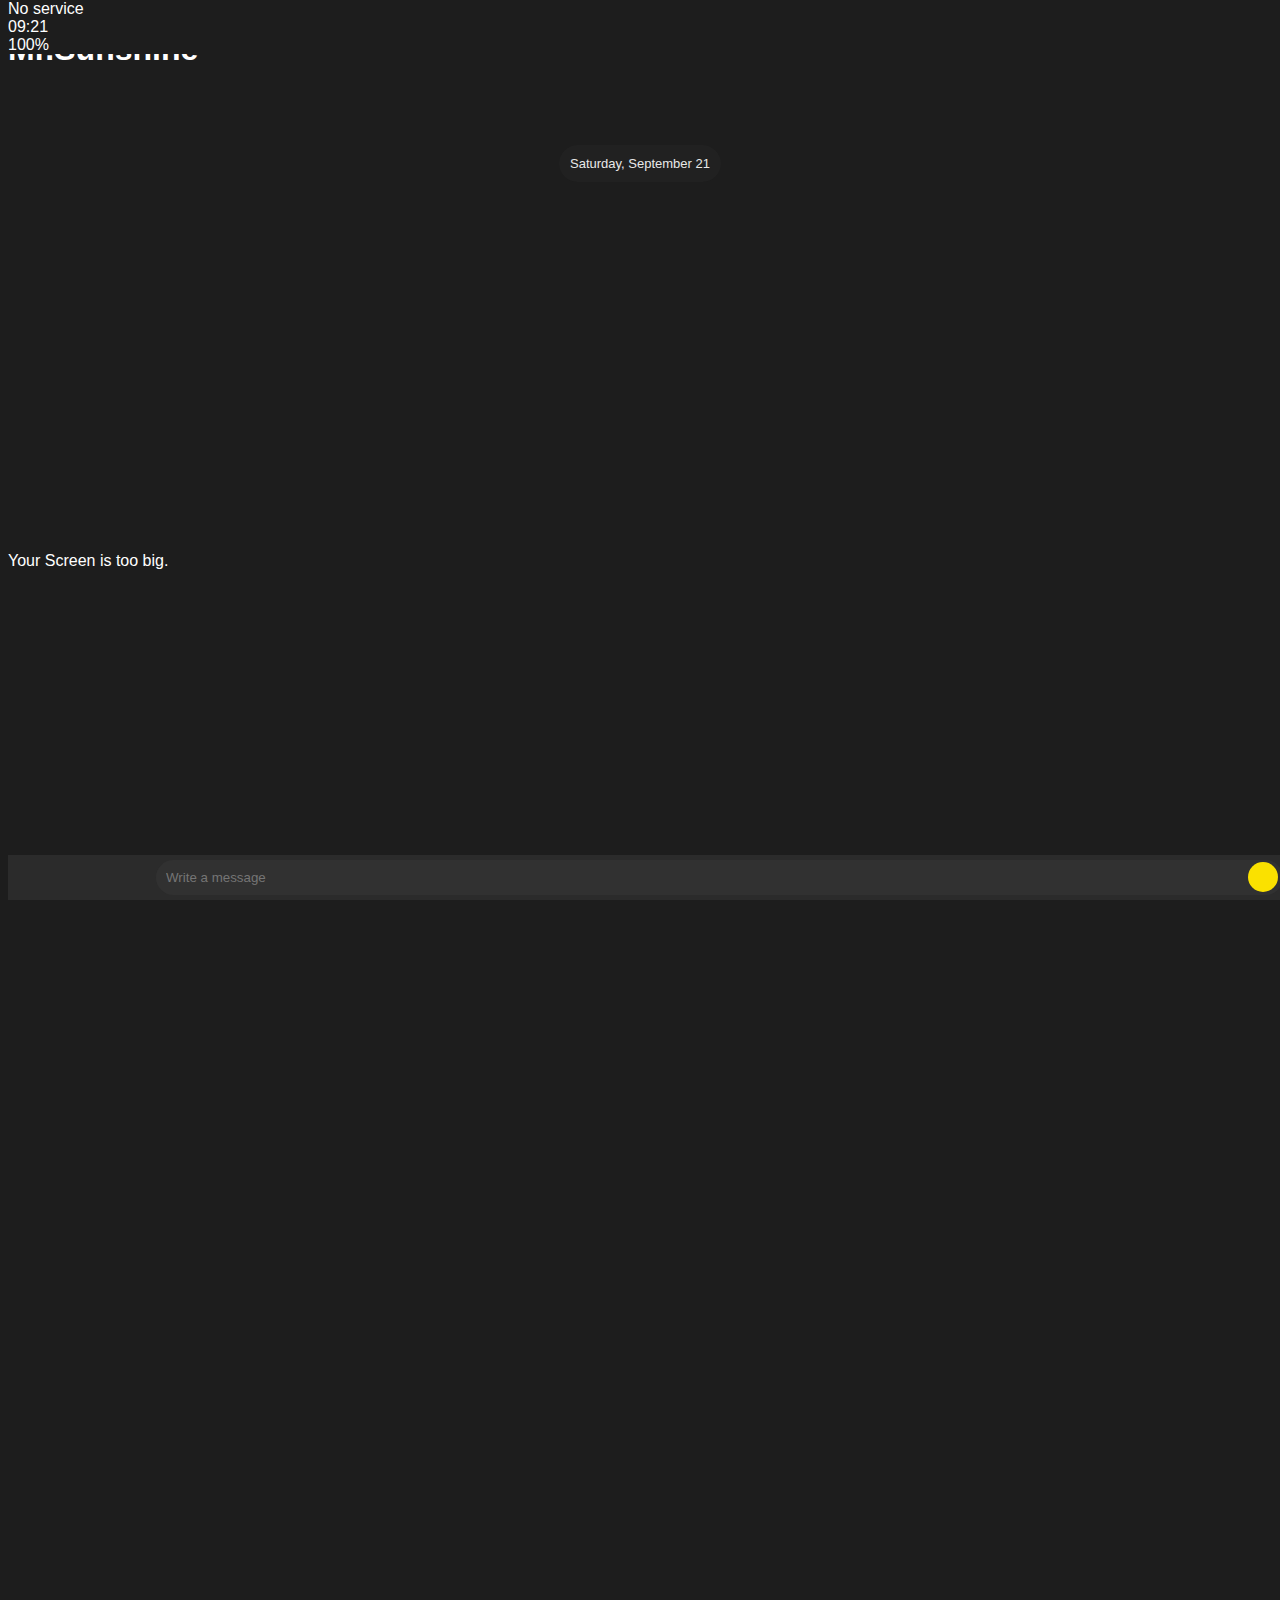
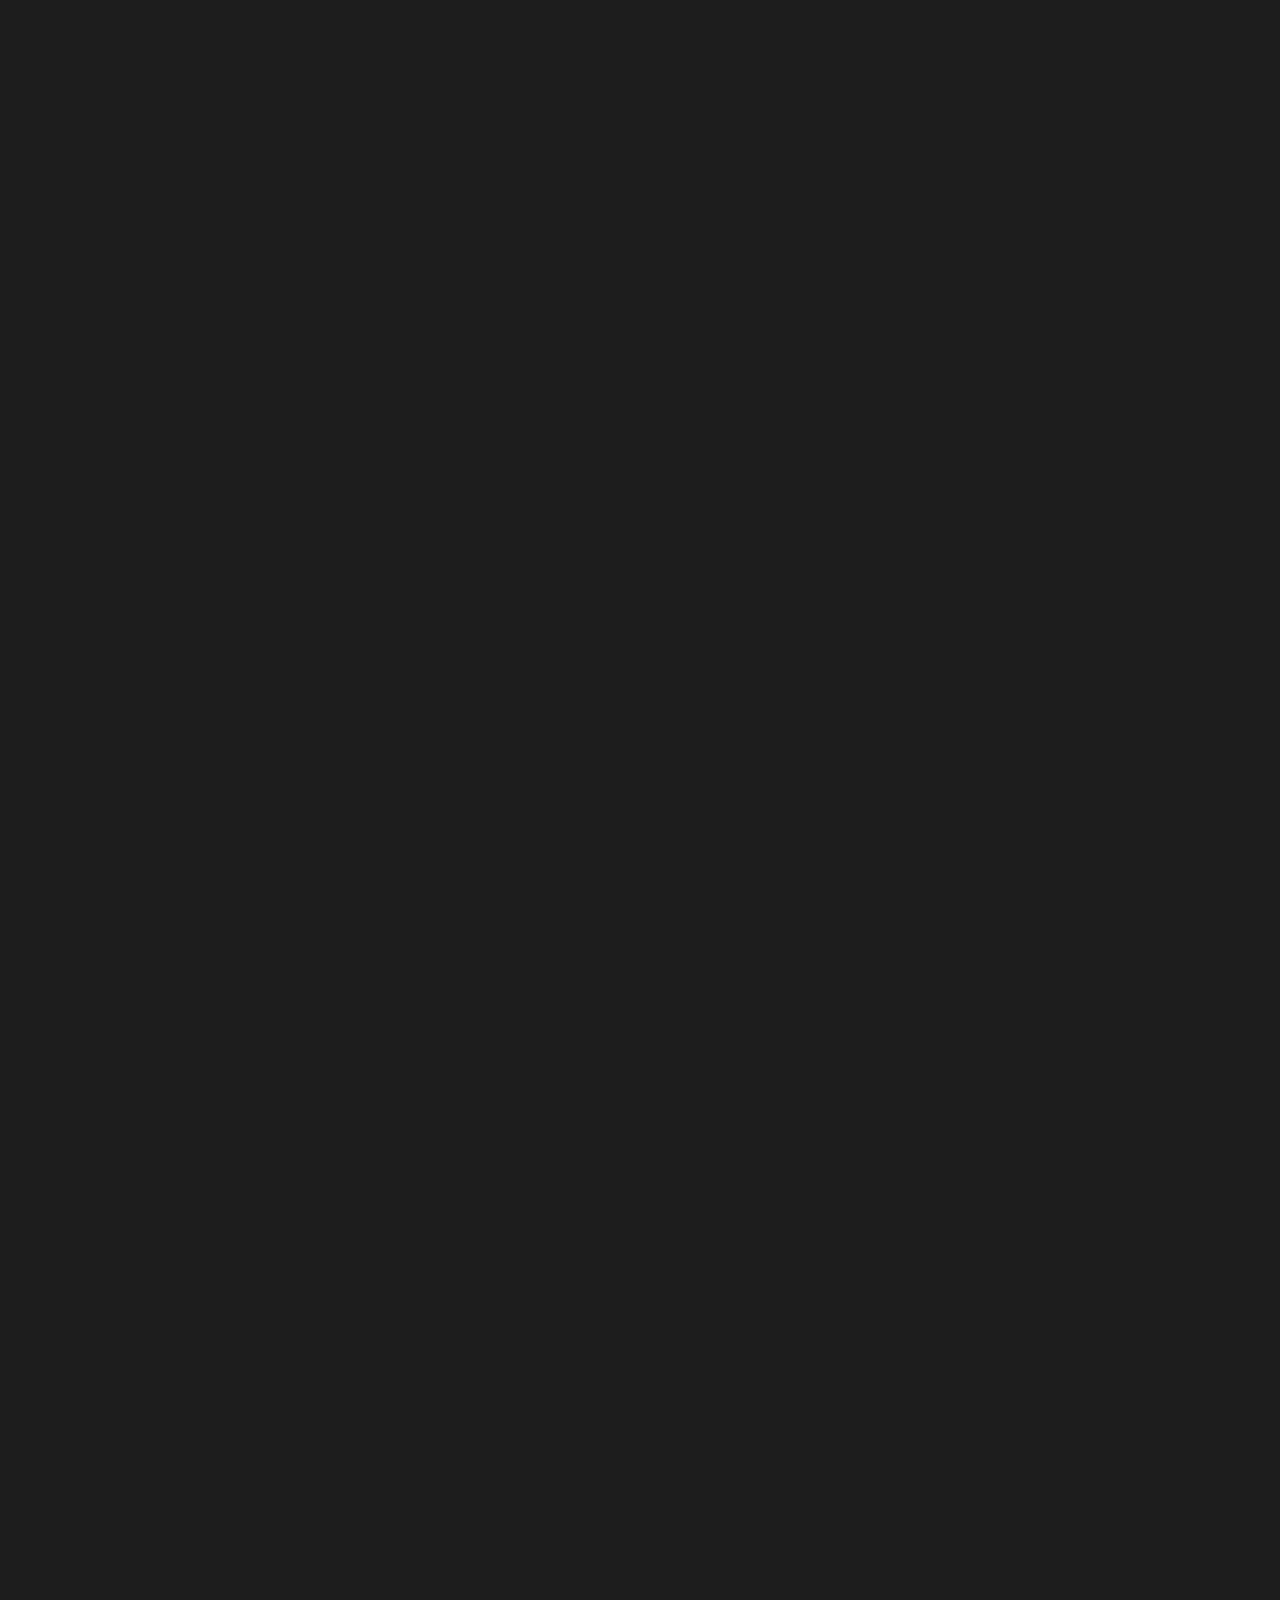
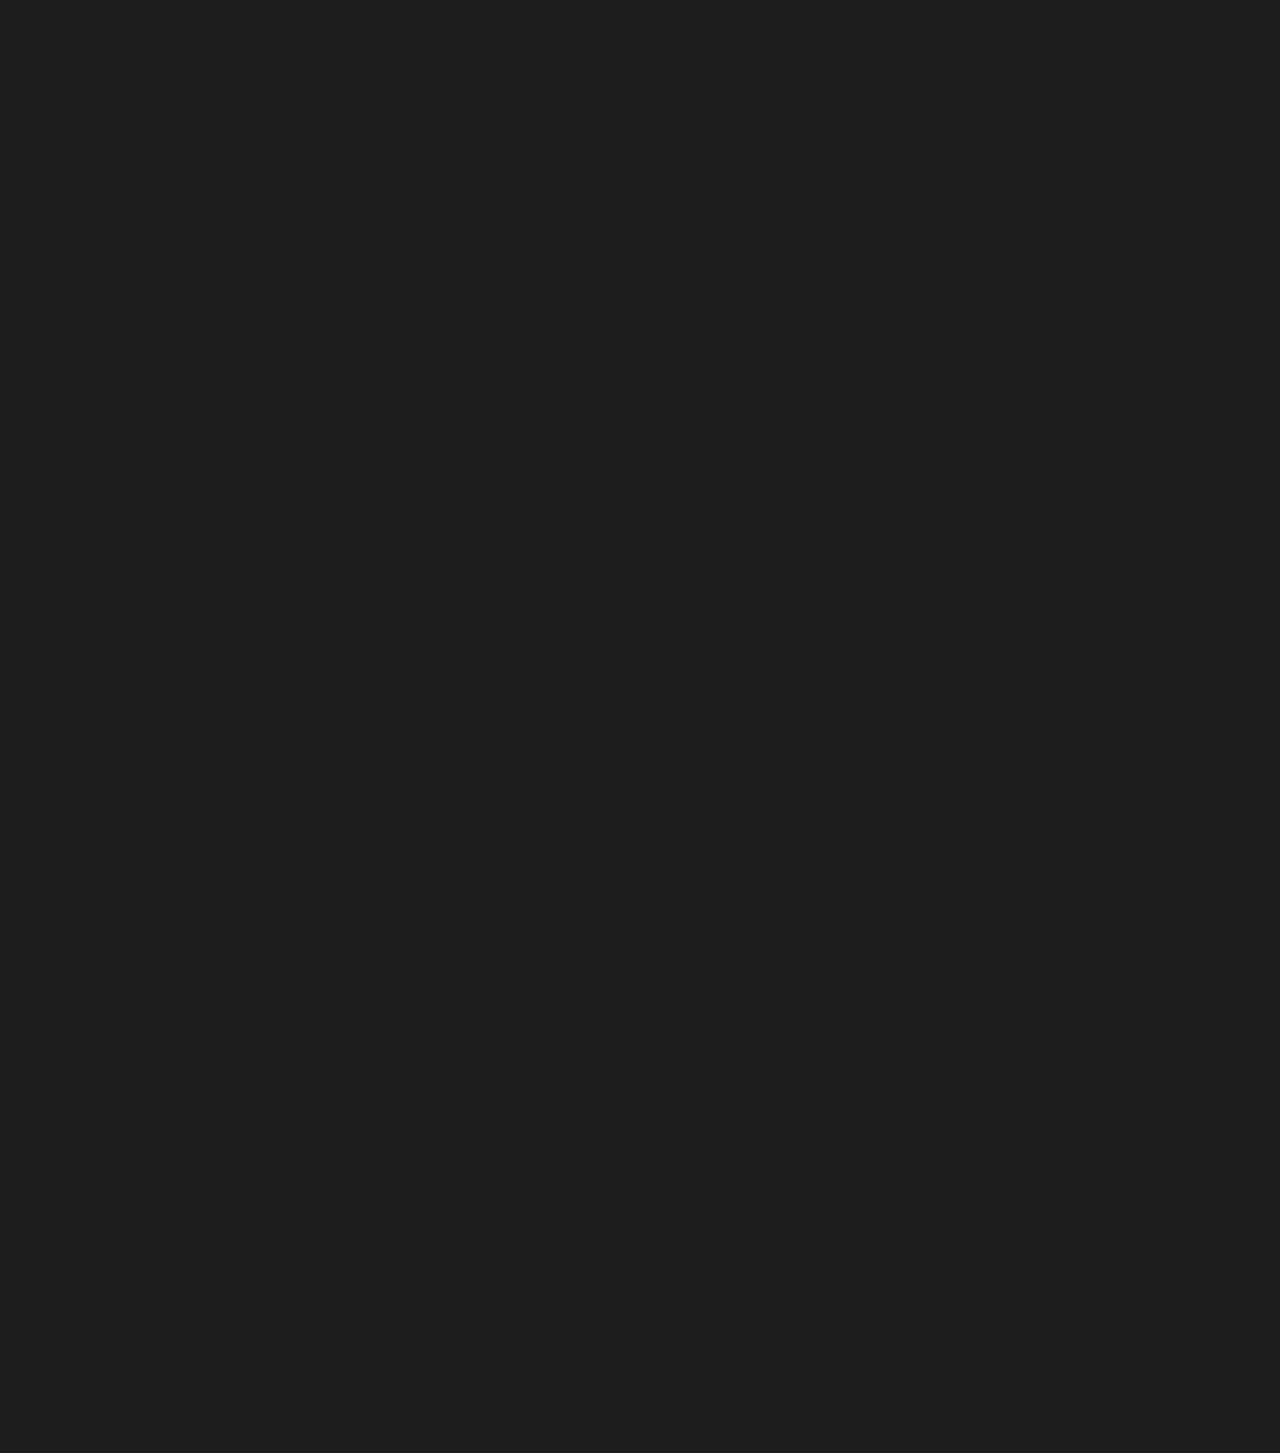
==== chat.html @ 8ae46375 "chat.html" ====
<!DOCTYPE html>
<html lang="en">
  <head>
    <link rel="stylesheet" href="css/styles.css" />
    <meta charset="UTF-8" />
    <meta name="viewport" content="width=device-width, initial-scale=1.0" />
    <title>Chat</title>
  </head>
  <body id="chat-screen">
    <div class="status-bar">
      <div class="status-bar__column">
        <span>No service</span>
        <i class="fa-solid fa-wifi"></i>
      </div>
      <div class="status-bar__column">
        <span>09:21</span>
      </div>
      <div class="status-bar__column">
        <span>100%</span>
        <i class="fa-solid fa-battery-full fa-xl"></i>
        <i class="fa-solid fa-bolt-lightning"></i>
      </div>
    </div>

    <header class="alt-header">
      <div class="alt-header__column">
        <a href="chats.html">
          <i class="fa-solid fa-angle-left fa-xl"></i>
        </a>
      </div>
      <div class="alt-header__column">
        <h1 class="alt-header__title">Mr.Sunshine</h1>
      </div>
      <div class="alt-header__column">
        <span><i class="fa-solid fa-magnifying-glass fa-lg"></i></span>
        <span><i class="fa-solid fa-bars fa-lg"></i></span>
      </div>
    </header>

    <main class="main-screen main-chat">
      <div class="chat__timestamp">Saturday, September 21</div>

      <div class="message-row">
        <img
          src="https://search.pstatic.net/common/?src=http%3A%2F%2Fblogfiles.naver.net%2FMjAyMDEyMDlfMTI4%2FMDAxNjA3NDg4ODE3NjU5.I5GgSjT-YVr8XRDoaeMKLgFHEkJpJ1qeUKltd6VrOm4g.uH5WPKZlecDRT2b7SWHToyPaELl3rQJFlhivyorjMusg.JPEG.rnr319%2FScreenshot_2020-12-09_at_13.35.40.jpg&type=a340"
        />
        <div class="message-row__content">
          <span class="message__author">Mr.Sunshine</span>
          <div class="message__info">
            <span class="message__bubble">Hello, how can I help you?</span>
            <span class="message__time">07:07</span>
          </div>
        </div>
      </div>

      <div class="message-row--own">
        <div class="message-row__content">
          <div class="message__info">
            <span class="message__bubble">Please tell me the plot.</span>
            <span class="message__time">07:10</span>
          </div>
        </div>
      </div>

      <div class="message-row2">
        <img
          src="https://search.pstatic.net/common/?src=http%3A%2F%2Fblogfiles.naver.net%2FMjAyMDEyMDlfMTI4%2FMDAxNjA3NDg4ODE3NjU5.I5GgSjT-YVr8XRDoaeMKLgFHEkJpJ1qeUKltd6VrOm4g.uH5WPKZlecDRT2b7SWHToyPaELl3rQJFlhivyorjMusg.JPEG.rnr319%2FScreenshot_2020-12-09_at_13.35.40.jpg&type=a340"
        />
        <div class="message-row__content">
          <span class="message__author">Mr.Sunshine</span>
          <div class="message__info">
            <span class="message__bubble">
              The drama depicts the story of a boy who,
              <br />after being abandoned by his country Korea <br />and
              boarding an American warship during the Shinmi Yangyo (1871),
              <br />returns to Korea as a U.S. Marine <br />and takes up
              residence there, leading to various events.</span
            >
            <span class="message__time">07:20</span>
          </div>
        </div>
      </div>
    </main>

    <form class="reply">
      <div class="reply__column">
        <i class="fa-solid fa-plus fa-lg"></i>
      </div>
      <div class="reply__column">
        <input type="text" placeholder="Write a message" />
        <i class="fa-regular fa-face-smile fa-lg"></i>
        <button>
          <i class="fa-solid fa-arrow-up-long fa-lg"></i>
        </button>
      </div>
    </form>

    <div id="no-mobile">
      <span>Your Screen is too big.</span>
    </div>

    <script
      src="https://kit.fontawesome.com/b1dbb37309.js"
      crossorigin="anonymous"
    ></script>
  </body>
</html>
---- css/styles.css ----
@import 'reset.css';
@import 'variables.css';

/* screens */
@import 'screens/login.css';
@import 'screens/programs.css';
@import 'screens/find.css';
@import 'screens/settings.css';
@import 'screens/chat.css';

/* components */
@import 'components/status-bar.css';
@import 'components/nav-bar.css';
@import 'components/screen-header.css';
@import 'components/user-component.css';
@import 'components/badge.css';
@import 'components/alt-screen-header.css';
@import 'components/no-mobile.css';

body {
  font-family: 'Open Sans', sans-serif;
  background-color: #141414;
  color: white;
  height: 1000vh;
}

.main-screen {
  padding: 0px var(--horizontal-space);
}
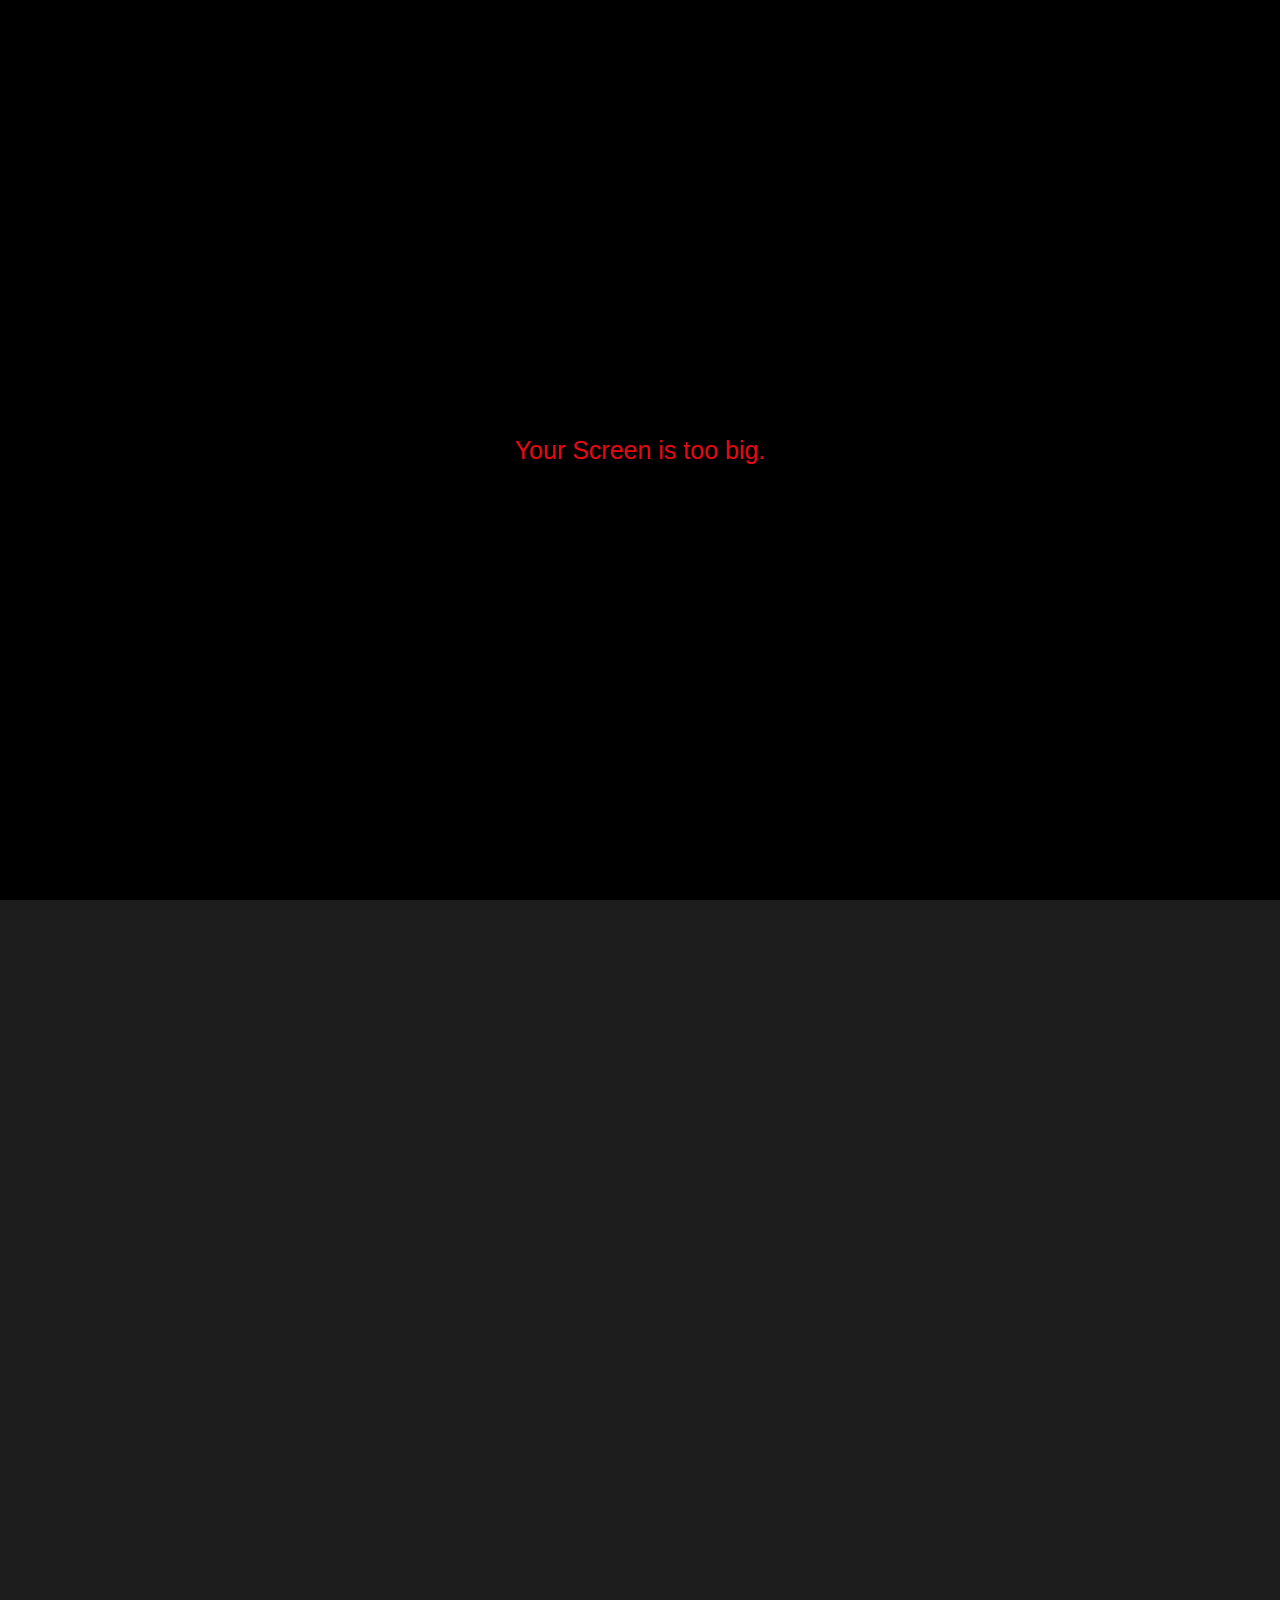
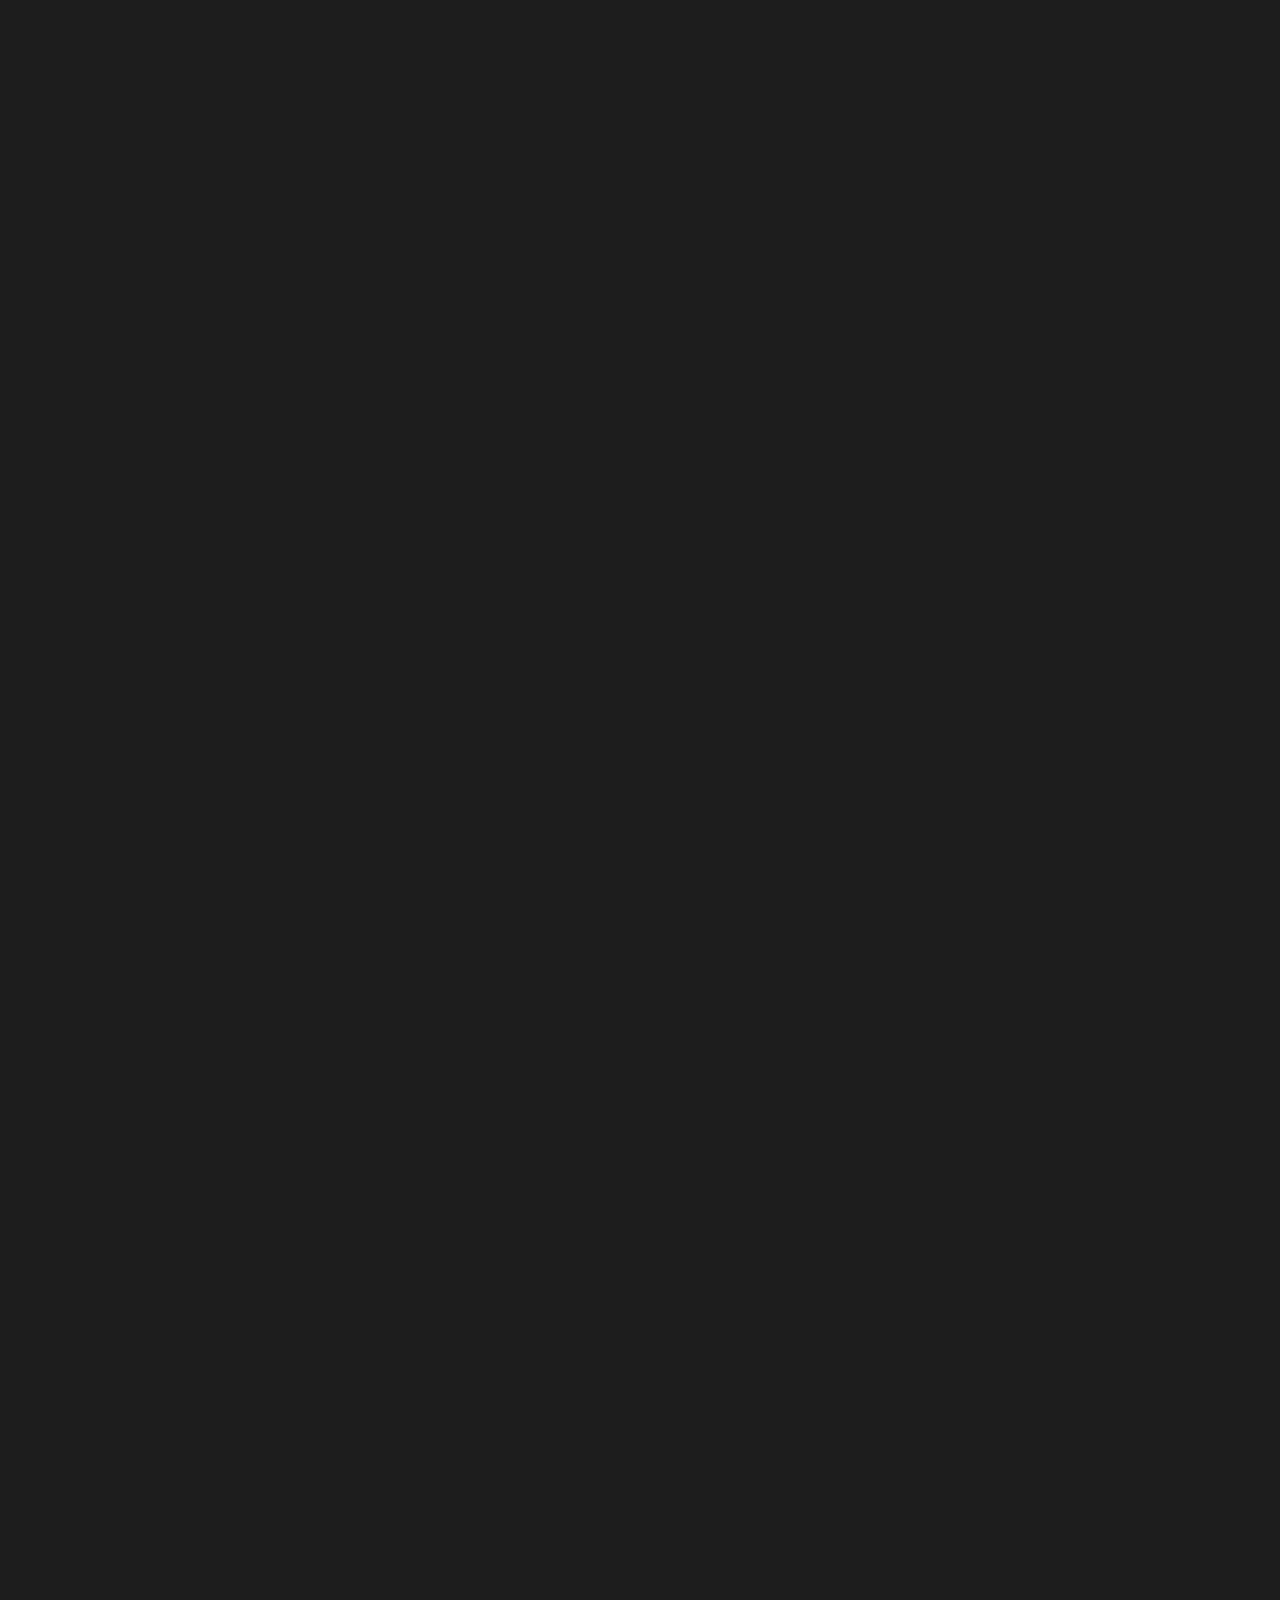
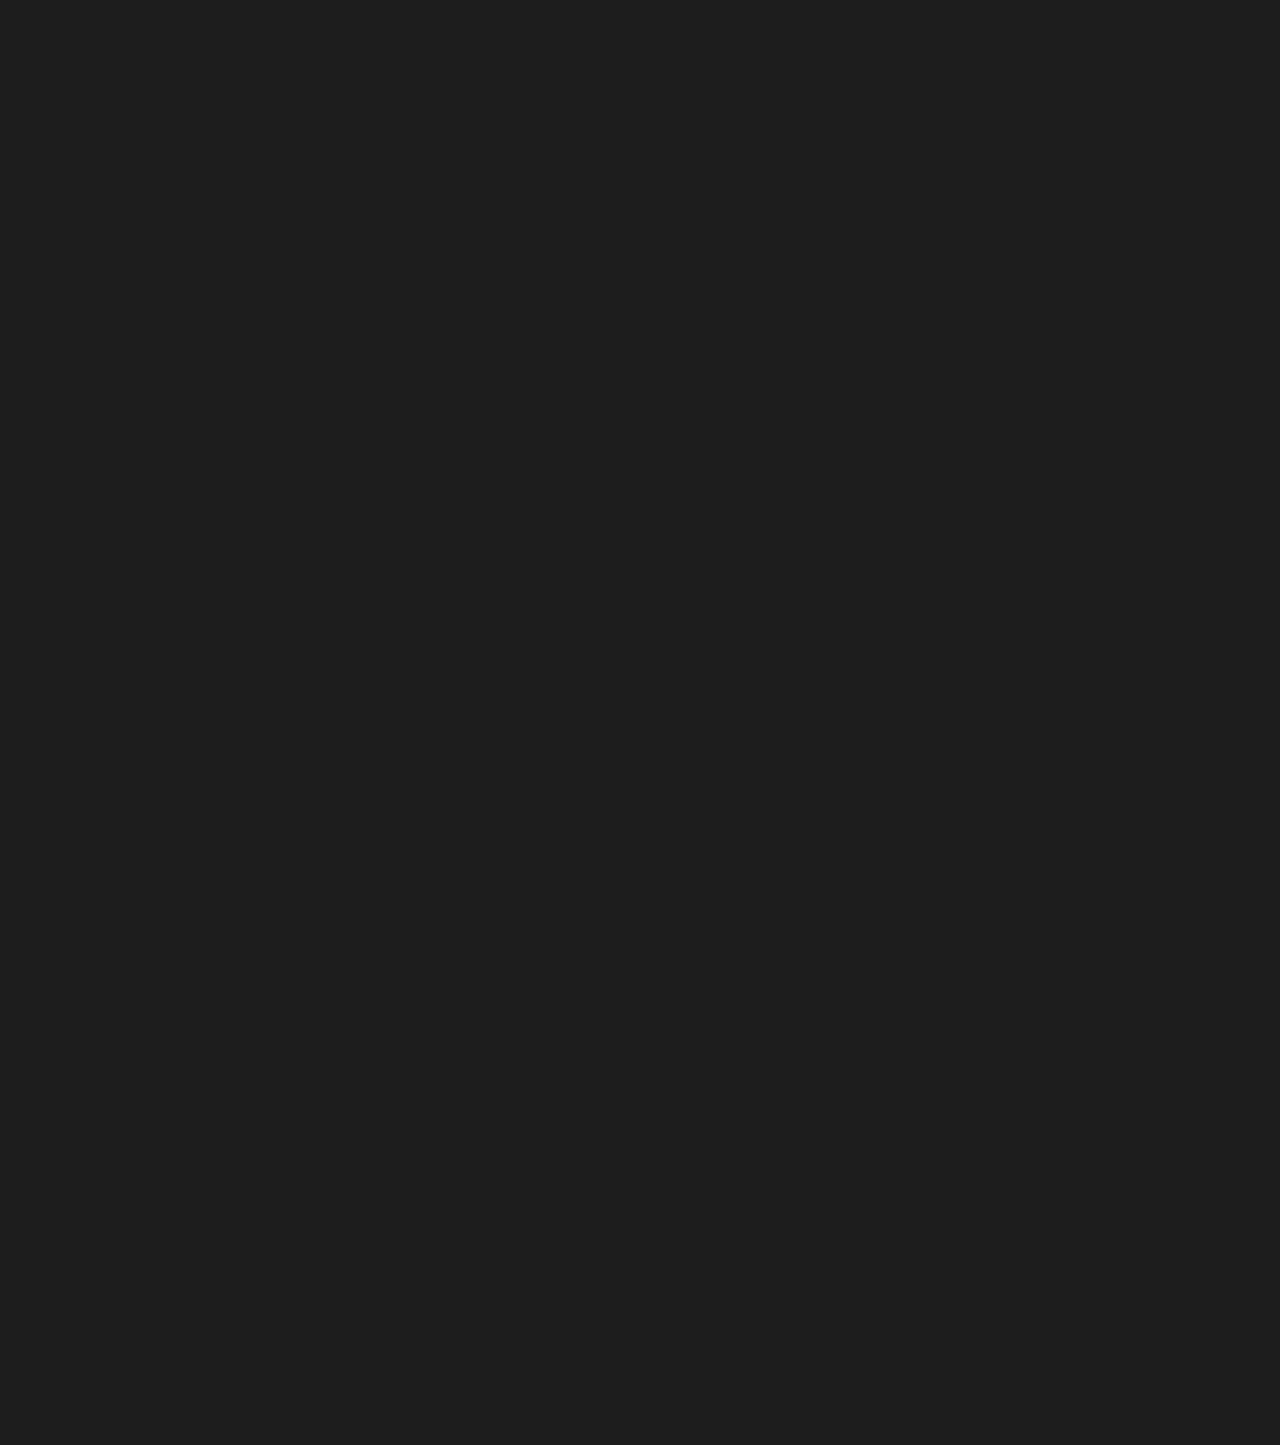
==== commit 21d05469: "Update chat.html" ====
--- a/chat.html
+++ b/chat.html
@@ -17,7 +17,7 @@
       </div>
       <div class="status-bar__column">
         <span>100%</span>
-        <i class="fa-solid fa-battery-full fa-xl"></i>
+        <i class="fa-solid fa-battery-full fa-lg"></i>
         <i class="fa-solid fa-bolt-lightning"></i>
       </div>
     </div>
@@ -25,15 +25,15 @@
     <header class="alt-header">
       <div class="alt-header__column">
         <a href="chats.html">
-          <i class="fa-solid fa-angle-left fa-xl"></i>
+          <i class="fa-solid fa-angle-left"></i>
         </a>
       </div>
       <div class="alt-header__column">
         <h1 class="alt-header__title">Mr.Sunshine</h1>
       </div>
       <div class="alt-header__column">
-        <span><i class="fa-solid fa-magnifying-glass fa-lg"></i></span>
-        <span><i class="fa-solid fa-bars fa-lg"></i></span>
+        <span><i class="fa-solid fa-magnifying-glass"></i></span>
+        <span><i class="fa-solid fa-bars"></i></span>
       </div>
     </header>
 
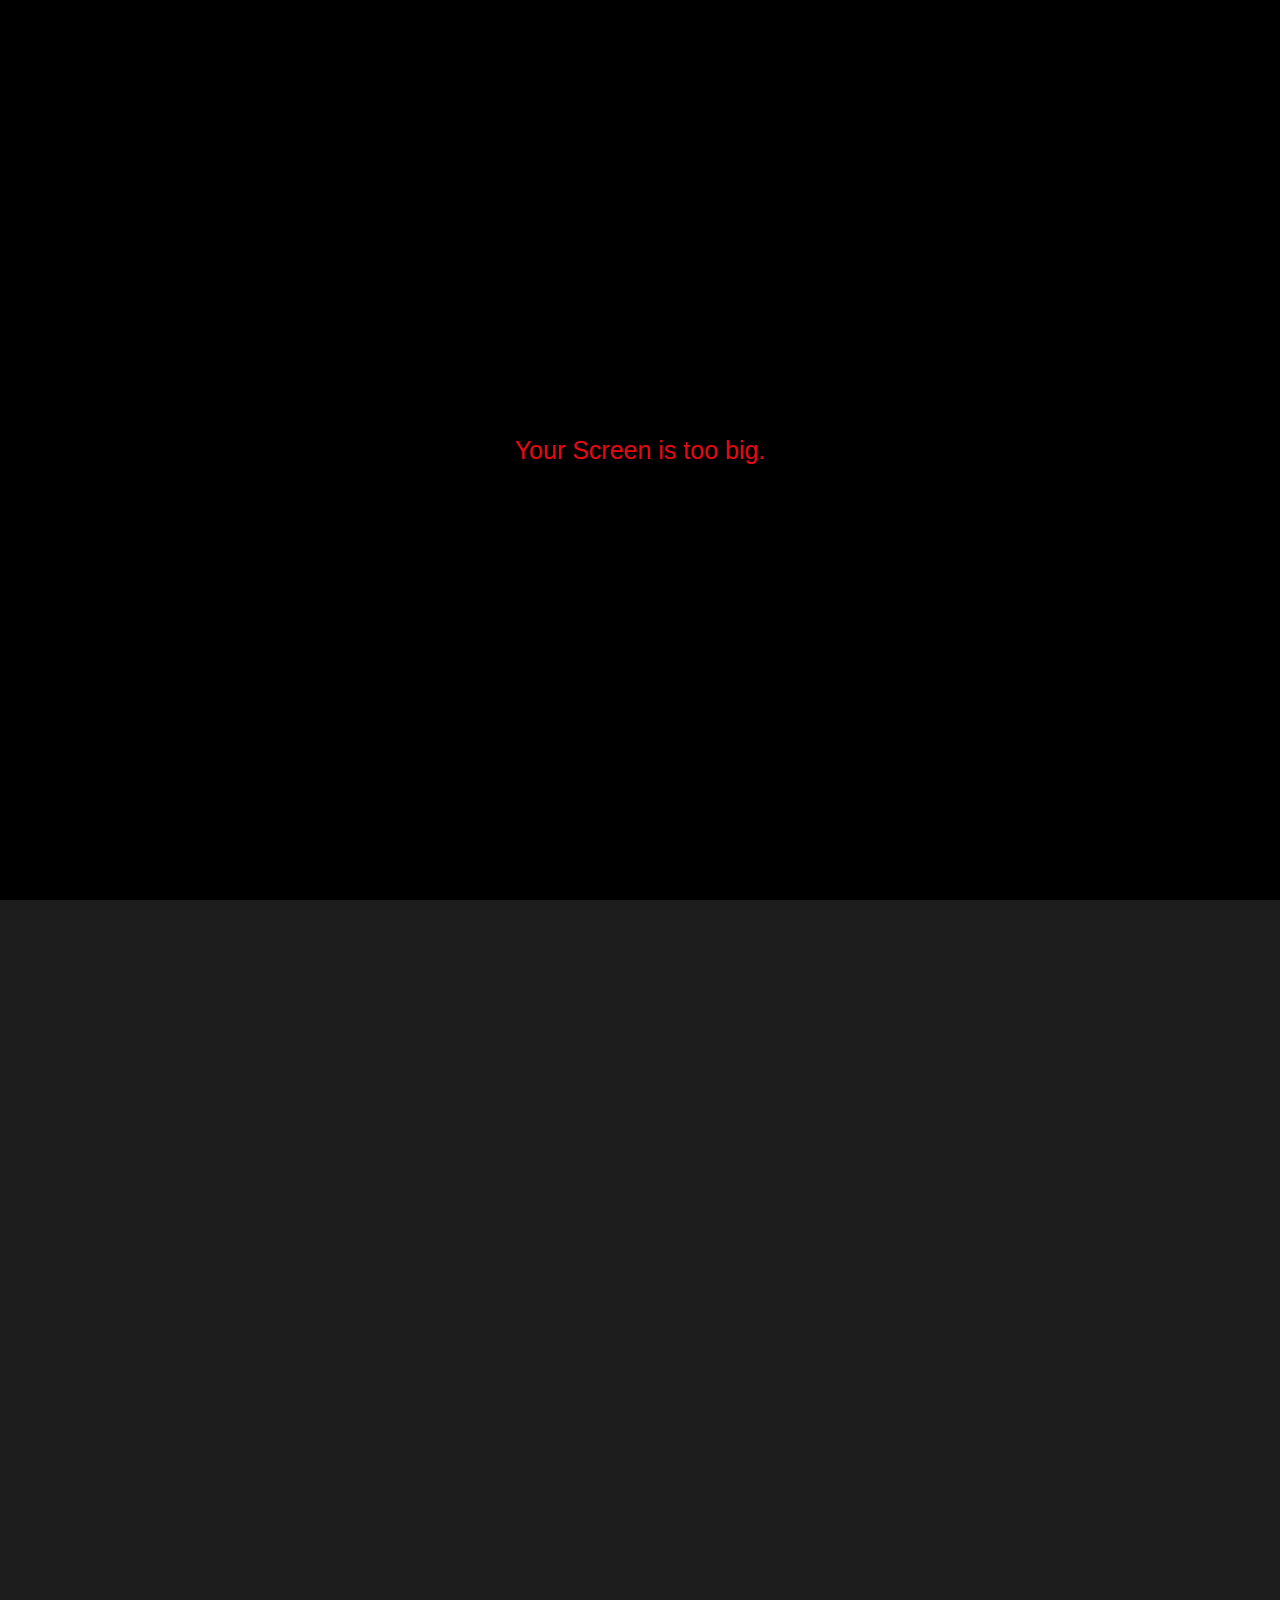
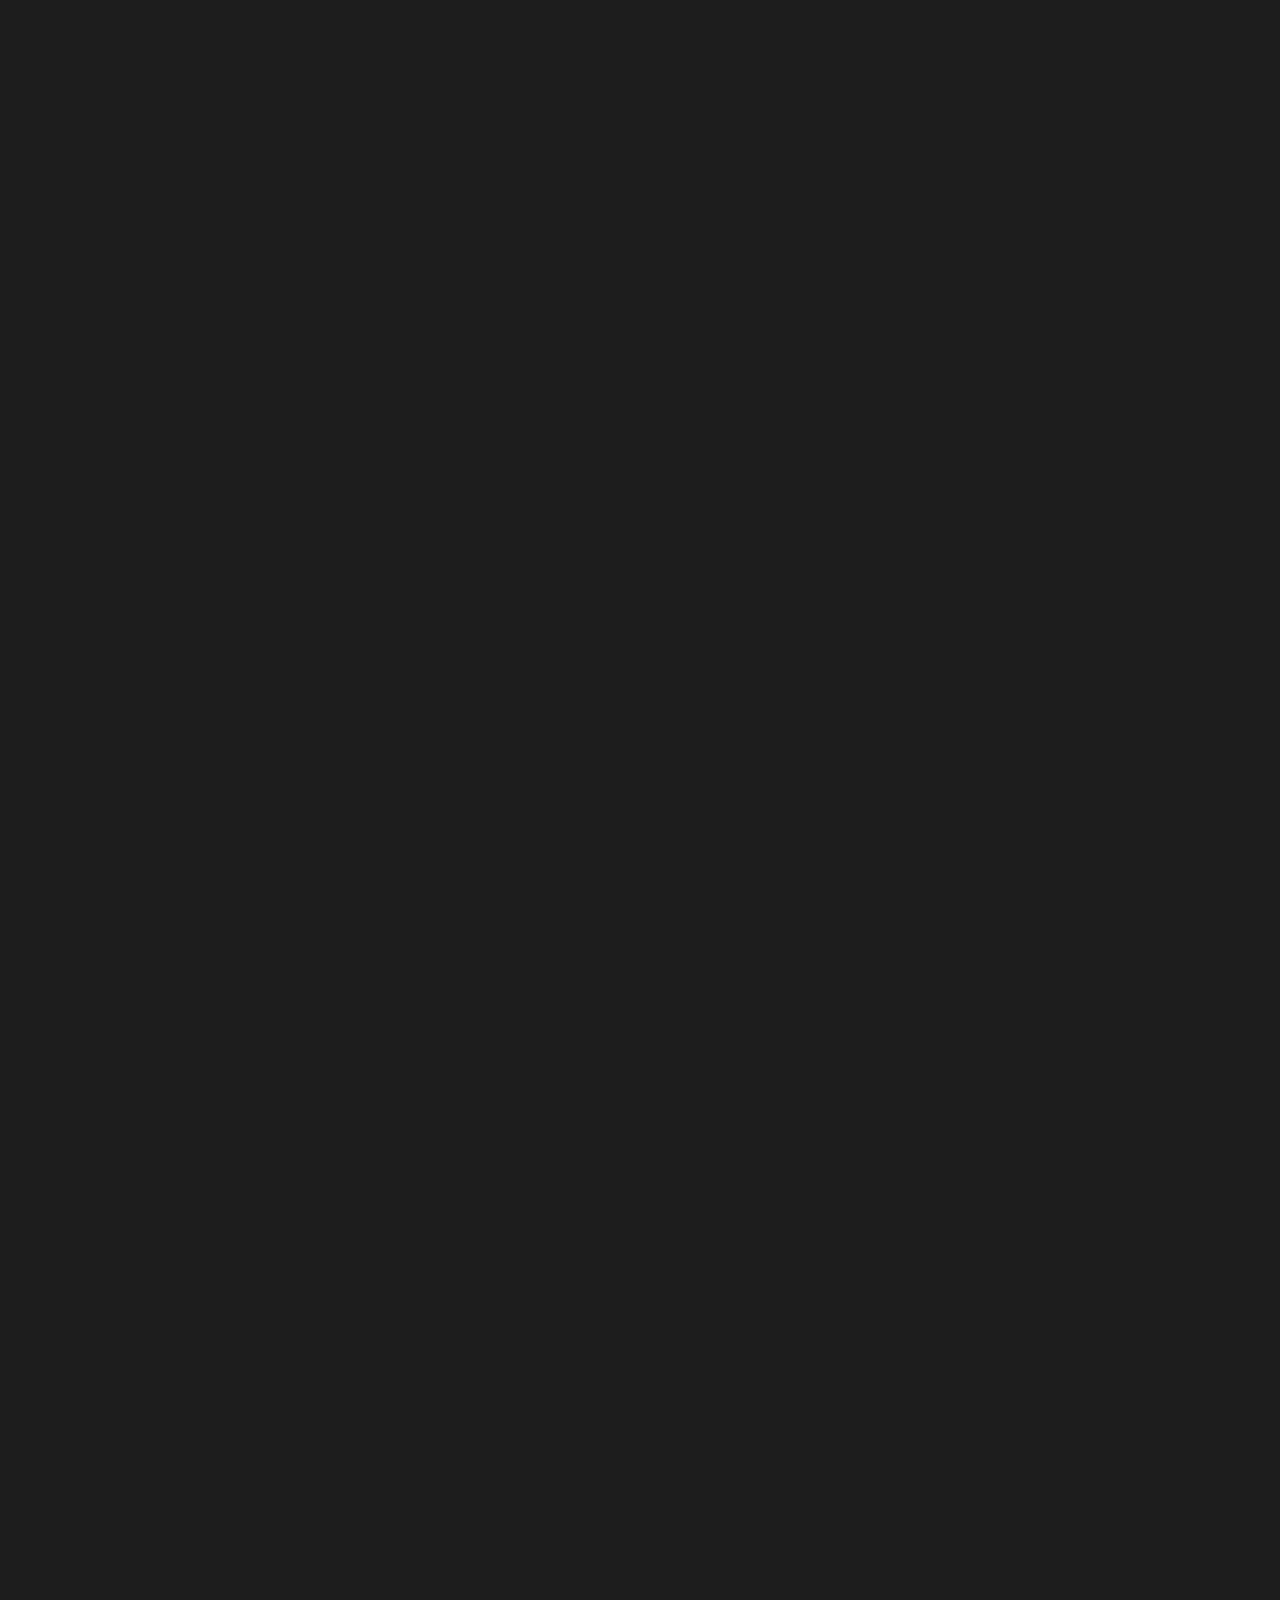
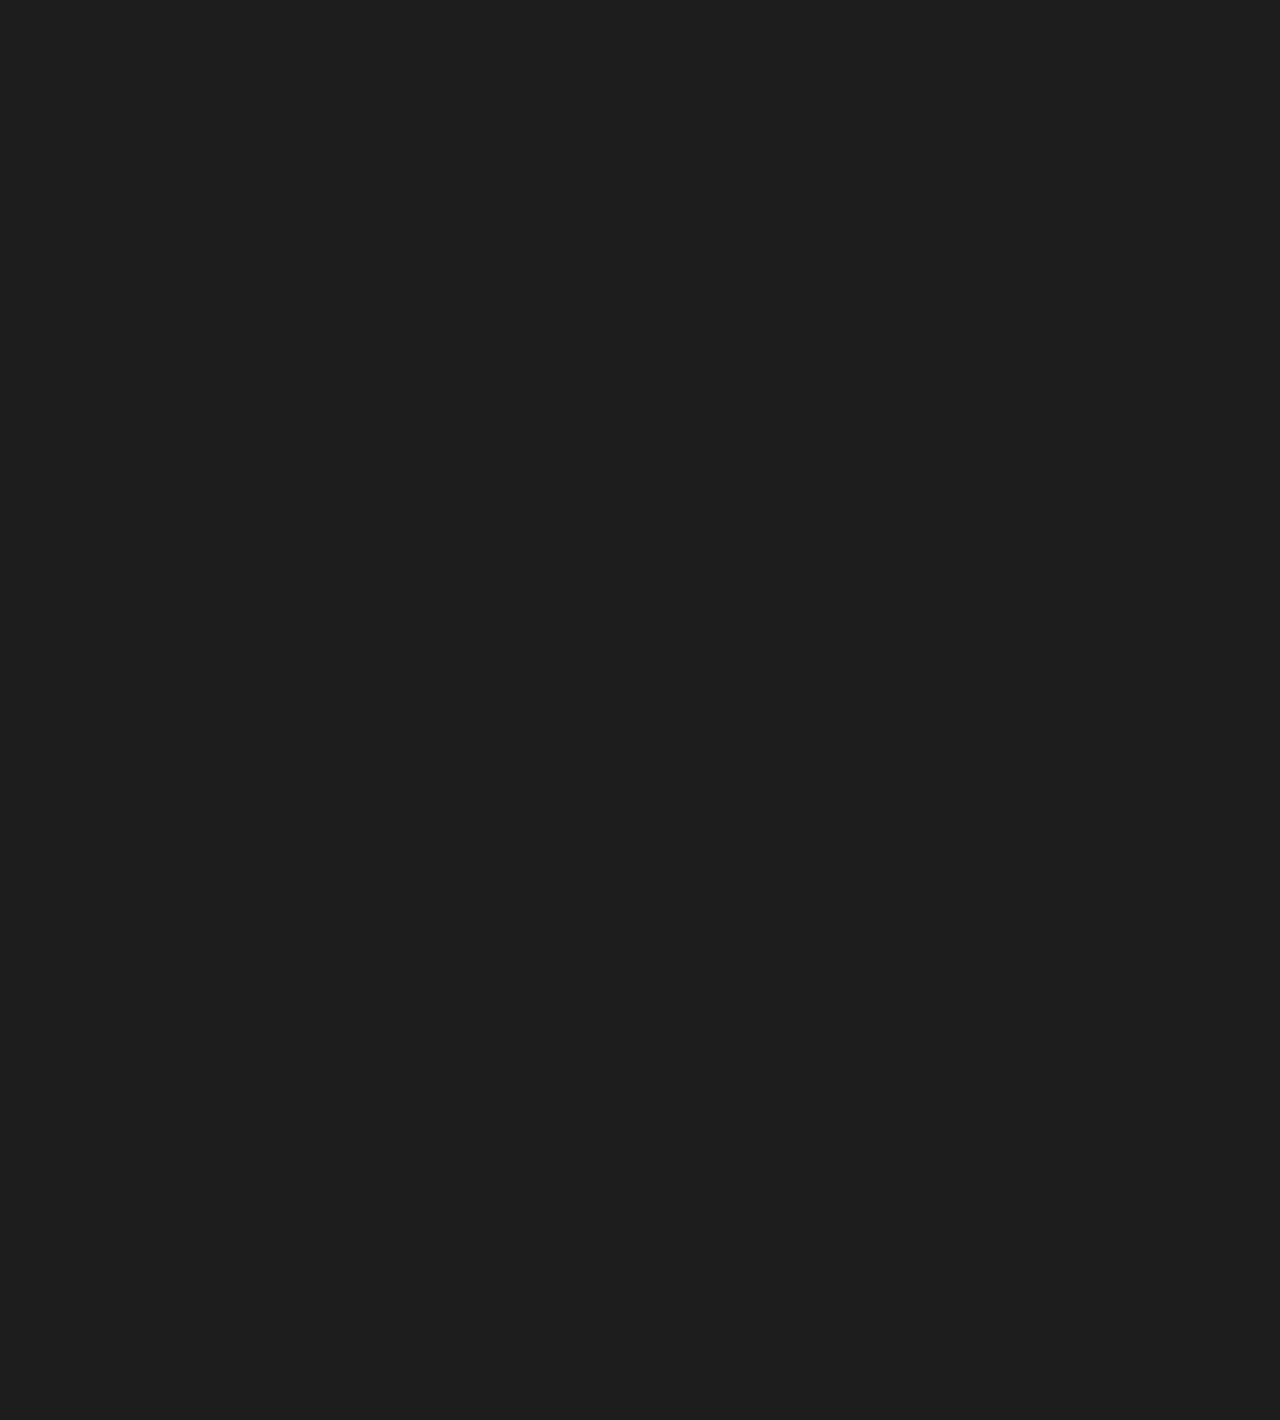
==== commit 4ca34986: "Update chat.html" ====
--- a/chat.html
+++ b/chat.html
@@ -70,11 +70,11 @@
           <span class="message__author">Mr.Sunshine</span>
           <div class="message__info">
             <span class="message__bubble">
-              The drama depicts the story of a boy who,
-              <br />after being abandoned by his country Korea <br />and
-              boarding an American warship during the Shinmi Yangyo (1871),
-              <br />returns to Korea as a U.S. Marine <br />and takes up
-              residence there, leading to various events.</span
+              The drama depicts <br />the story of a boy who, <br />after being
+              abandoned by <br />his country Korea <br />and boarding an
+              American warship during the Shinmi Yangyo (1871), <br />returns to
+              Korea as a U.S. Marine <br />and takes up residence there,
+              <br />leading to various events.</span
             >
             <span class="message__time">07:20</span>
           </div>
